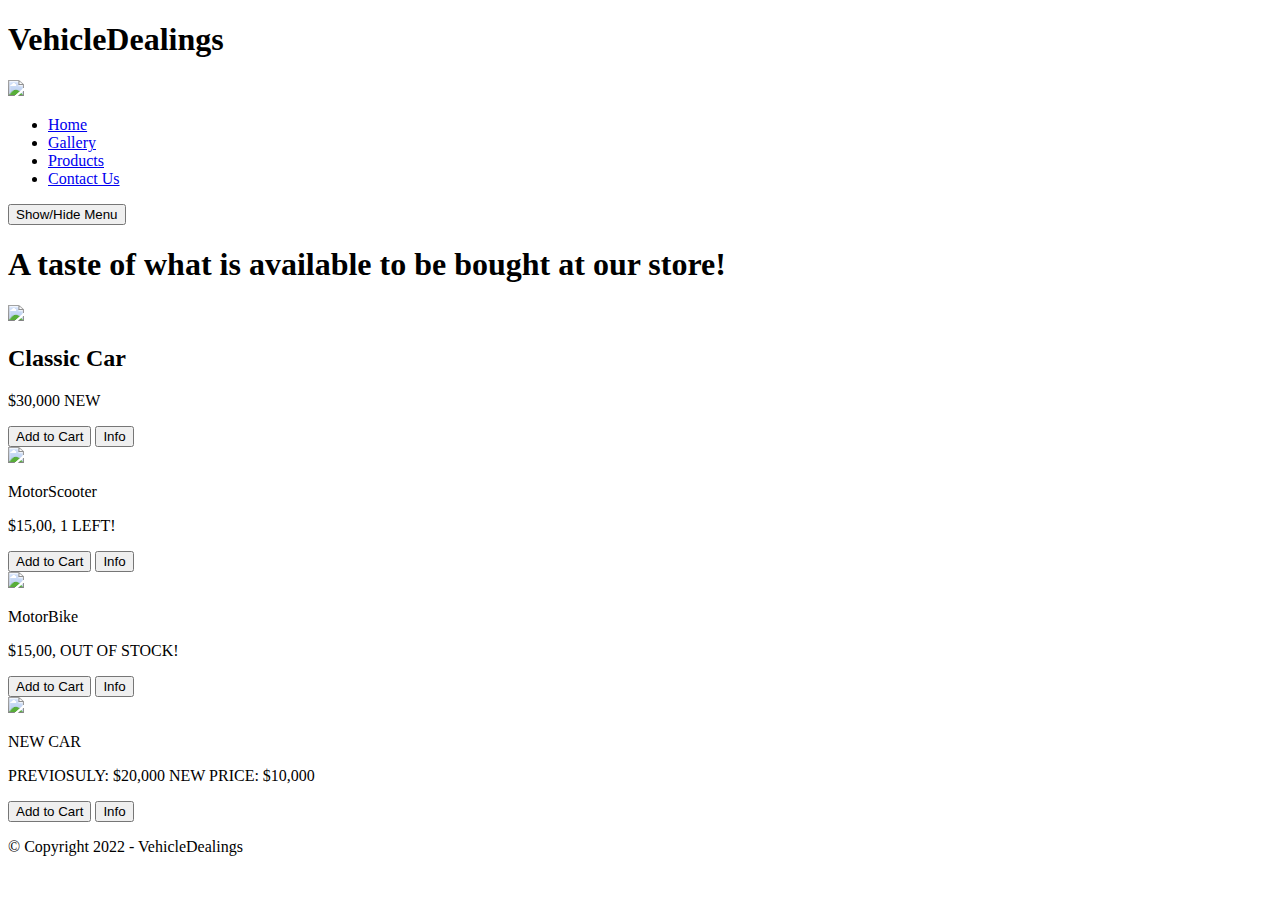
==== products.html @ b00512f4 "Add files via upload" ====
<!DOCTYPE html>
<html>
    <head>
        <meta name="viewport" content="width=600px, initial-scale=1">
        <title>VehicleDealings</title>
        <link rel="stylesheet" href="css/productsyle.css">
        <script src="jquery-3.6.0.min.js"></script>
    </head>
   
    <body>
        <header>
            <h1 id="title">VehicleDealings</h1>
            <img src=images/vintage-car-png.png id="car"> 
        </header>

        <nav>
            <ul id="menu">  
                <li><a href="index.html">Home</a></li>
                <li><a href="Gallery.html">Gallery</a></li>
                <li><a href=products.html>Products</a></li>
                <li><a href="contact.html">Contact Us</a></li>
            </ul>
            <button class="nav">Show/Hide Menu</button>
        </nav>
        <section>
            <h1>A taste of what is available to be bought at our store!</h1>
            <div id = "item1">
                <img src=images/Classic-cars.png class="vehicle">
                <h2 id="classic">Classic Car</h2>
                <p id="price">$30,000 NEW</p>
                <button class="cartAdd">Add to Cart</button>
                <button class="infoShow1">Info</button>
                <p class="info1">A blast from the past! Get this brand new car and drive as if you had went back in time.</p>
            </div>
            <div id = "item2">
                <img src="images/MotorScoter.png" class="vehicle"> 
                <p id="MotorScoter">MotorScooter</p>
                <p id="secondprice">$15,00, 1 LEFT!</p>
                <button class="cartAdd">Add to Cart</button>
                <button class="infoShow2">Info</button>
                <p class="info2">In need of a quick but simple ride? Get this product in order to ensure a safe and fun drivng experience with this scooter!</p>
            </div>
            <div id="item3">
                <img src="images/motorbike.png" class="vehicle">
                <p id="motorbike">MotorBike</p>
                <p id="thirdprice">$15,00, OUT OF STOCK!</p>
                <button class="outofStock">Add to Cart</button>
                <button class="infoShow3">Info</button>
                <p class="info3">This is a great bike for those who want to get a little more than a quick ride. Get this bike and enjoy your ride!</p>
            </div>
            <div id="item4">
                <img src="images/newCar.png" class="vehicle">
                <p id="new">NEW CAR</p>
                <p id="fourthprice">PREVIOSULY: $20,000 NEW PRICE: $10,000</p>
                <button class="cartAdd">Add to Cart</button>
                <button class="infoShow4">Info</button>
                <p class="info4">This is a brand new car that has never been seen before. It is a perfect vehicle for any occasion!</p>
            </div>
        </section>
        <footer>
            <p>&copy; Copyright 2022 - VehicleDealings</p>
        </footer>
        <script src="JavaScript.js"></script>
    </body>
    </html>
</html>
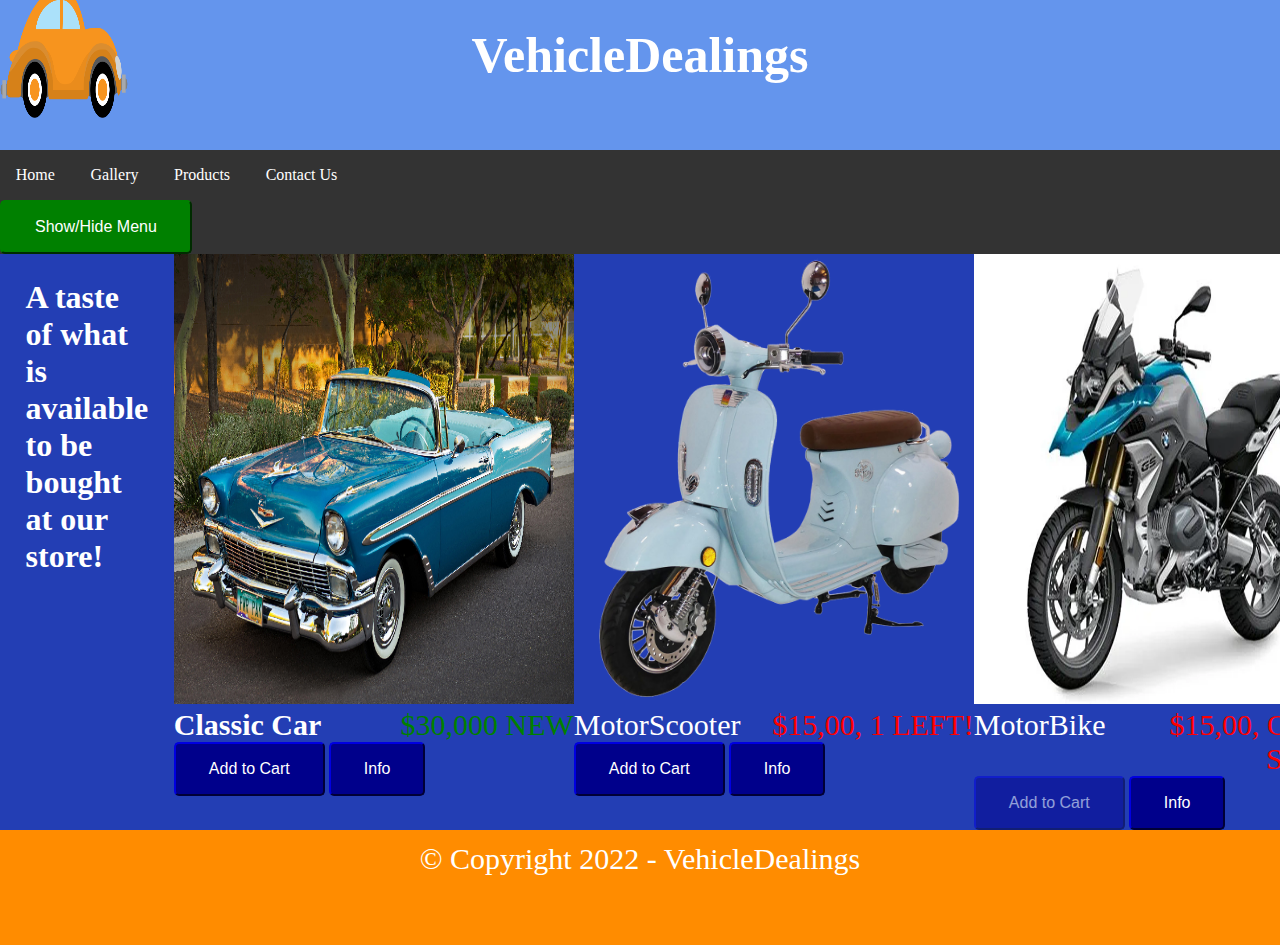
==== commit 6cdb28bc: "Update products.html" ====
--- a/products.html
+++ b/products.html
@@ -23,7 +23,7 @@
             <button class="nav">Show/Hide Menu</button>
         </nav>
         <section>
-            <h1>A taste of what is available to be bought at our store!</h1>
+            <h1 id="available">A taste of what is available to be bought at our store!</h1>
             <div id = "item1">
                 <img src=images/Classic-cars.png class="vehicle">
                 <h2 id="classic">Classic Car</h2>
@@ -63,4 +63,4 @@
         <script src="JavaScript.js"></script>
     </body>
     </html>
-</html>+</html>
--- a/css/productsyle.css
+++ b/css/productsyle.css
@@ -0,0 +1,226 @@
+*  {
+    margin: 0;
+    padding: 0;
+}
+
+
+html {
+    height: 100%;
+}
+
+body {
+    height: 100%;
+    background-color: #95a5a6;
+}
+
+header {
+    font-family:  Verdana;
+    background-color: cornflowerblue;
+    text-align: center;
+    height: 150px;
+}
+
+#car {
+    width: 10%;
+    float: left;
+    height: 130px;
+    margin-top: -120px;
+}
+
+h1 {
+    color: white;
+    padding: 2%;
+}
+
+nav {
+    background-color: #333;
+}
+
+nav ul li {
+    display: inline-block;
+    border-style: solid;
+    border-color: #333;
+    background-color: #333;
+    padding: 1%;
+}
+
+nav li:hover {
+    background-color: #04AA6D;
+}
+
+nav ul li a:link, nav li a:visited {
+    text-decoration: none;
+    color: white;
+}
+
+#title {
+    font-size: 50px;
+    color: white;
+}
+
+section {
+    display: flex;
+    flex-direction: row;
+    background-color: #233eb4;
+}
+
+#item1:hover {
+    border-style: solid;
+    border-color: red;
+    background-color: seagreen;
+}
+
+#item2:hover {
+    border-style: solid;
+    border-color: red;
+    background-color: cyan;
+}
+
+#item3:hover {
+    border-style: solid;
+    border-color: red;
+    background-color: slateblue;
+}
+
+#item4:hover {
+    border-style: solid;
+    border-color: red;
+    background-color: rosybrown;
+}
+
+#classic {
+    float: left;
+    color: white;
+    font-size: 30px;
+}
+
+.vehicle {
+    width: 400px;
+    height: 450px;
+}
+
+#MotorScoter {
+    float: left;
+    color: white;
+    font-size: 30px;
+}
+
+#new {
+    float: left;
+    color: white;
+    font-size: 30px;
+}
+
+#price {
+    color: green;
+    font-size: 30px;
+    text-align: end;
+}
+
+#secondprice {
+    color: red;
+    font-size: 30px;
+    text-align: end;
+}
+
+#motorbike {
+    float: left;
+    color: white;
+    font-size: 30px;
+}
+
+#thirdprice {
+    color: red;
+    font-size: 30px;
+    text-align: end;
+}
+
+#fourthprice {
+    color: green;
+    font-size: 30px;
+    text-align: end;
+}
+
+button {
+    background-color: darkblue;
+    border-color: darkblue;
+    color: white;
+    padding: 16px 33px;
+    font-size: 16px;
+    cursor: pointer;
+    border-radius: 5px;
+}
+
+.outofStock {
+    opacity: 0.5;
+    cursor: not-allowed;
+}
+
+button:active {
+    background-color: blue;
+}
+.info1 {
+    color: white;
+    font-size: 20px;
+    font-family: "Helvetica";
+}
+
+.info2 {
+    color: white;
+    font-size: 20px;
+    font-family: cursive;
+}
+
+.info3 {
+    color: white;
+    font-size: 20px;
+    font-family: sans-serif;
+}
+
+.info4 {
+    color: white;
+    font-size: 20px;
+    font-family: monospace;
+}
+
+.nav {
+    background-color: green;
+    border-color: green;
+    color: white;
+    padding: 16px 33px;
+    font-size: 16px;
+    cursor: pointer;
+    border-radius: 5px;
+}
+
+.nav:active {
+    background-color: green;
+}
+
+footer {
+    color: white;
+    font-size: 30px;
+    font-family: Verdana;
+    background-color: darkorange;
+    text-align: center;
+    height: 90px;
+    padding: 1%;
+}
+
+@media only screen and (max-width:600px) {
+    section  {
+        flex-direction: column;
+    }
+    header {
+        height: auto;
+    }
+    .vehicle {
+        width: 100%;
+        height: auto;
+    }
+    #car {
+        margin-top: -50px;
+        height: auto;
+    }
+}
+
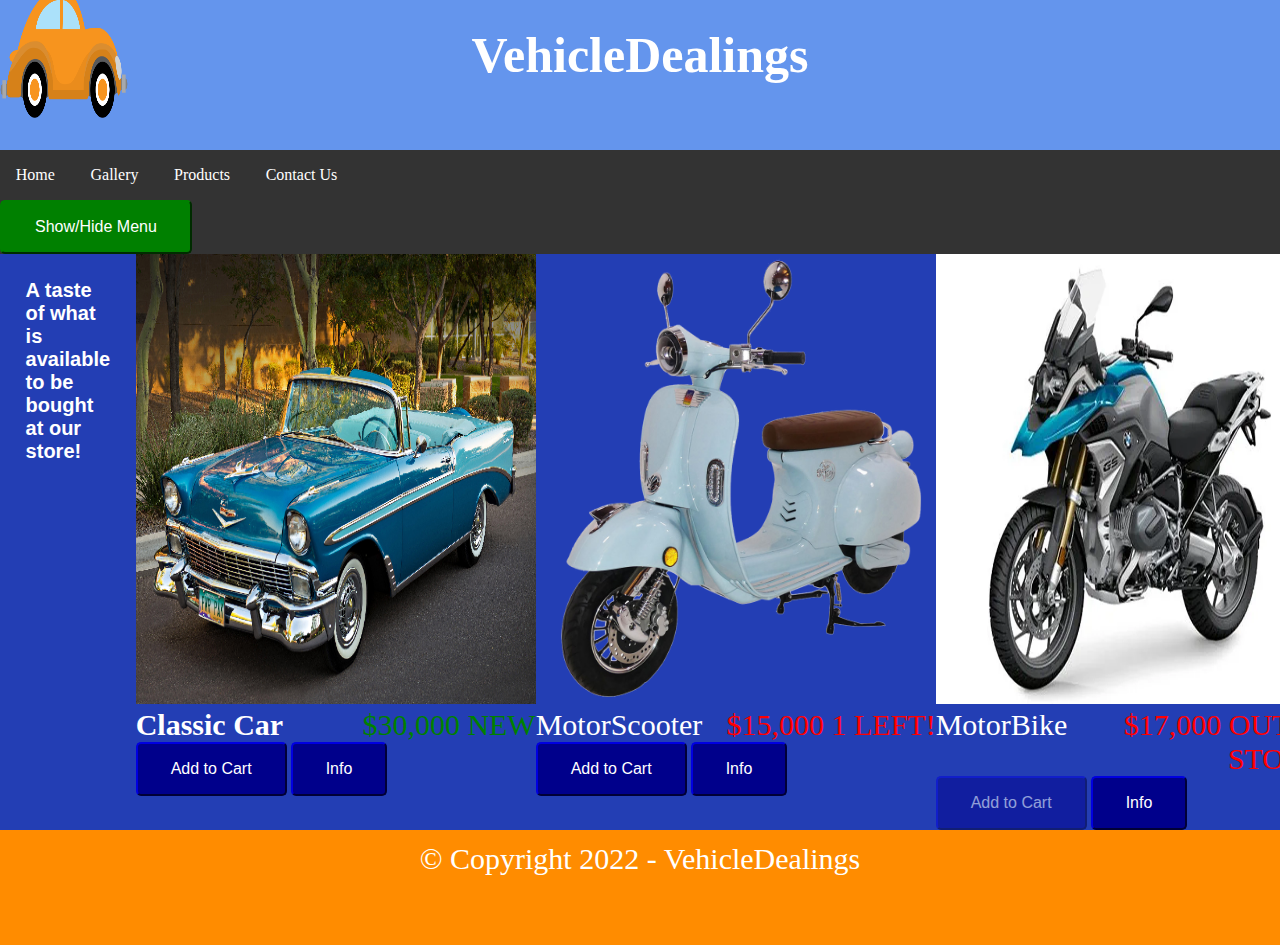
==== commit 8662b540: "Update products.html" ====
--- a/products.html
+++ b/products.html
@@ -35,7 +35,7 @@
             <div id = "item2">
                 <img src="images/MotorScoter.png" class="vehicle"> 
                 <p id="MotorScoter">MotorScooter</p>
-                <p id="secondprice">$15,00, 1 LEFT!</p>
+                <p id="secondprice">$15,000 1 LEFT!</p>
                 <button class="cartAdd">Add to Cart</button>
                 <button class="infoShow2">Info</button>
                 <p class="info2">In need of a quick but simple ride? Get this product in order to ensure a safe and fun drivng experience with this scooter!</p>
@@ -43,7 +43,7 @@
             <div id="item3">
                 <img src="images/motorbike.png" class="vehicle">
                 <p id="motorbike">MotorBike</p>
-                <p id="thirdprice">$15,00, OUT OF STOCK!</p>
+                <p id="thirdprice">$17,000 OUT OF STOCK!</p>
                 <button class="outofStock">Add to Cart</button>
                 <button class="infoShow3">Info</button>
                 <p class="info3">This is a great bike for those who want to get a little more than a quick ride. Get this bike and enjoy your ride!</p>
--- a/css/productsyle.css
+++ b/css/productsyle.css
@@ -58,6 +58,11 @@
     color: white;
 }
 
+#available {
+    font-size: 20px;
+    color: white;
+    font-family: 'Lucida Sans', 'Lucida Sans Regular', 'Lucida Grande', 'Lucida Sans Unicode', Geneva, Verdana, sans-serif;
+}
 section {
     display: flex;
     flex-direction: row;
@@ -73,7 +78,7 @@
 #item2:hover {
     border-style: solid;
     border-color: red;
-    background-color: cyan;
+    background-color: coral;
 }
 
 #item3:hover {
